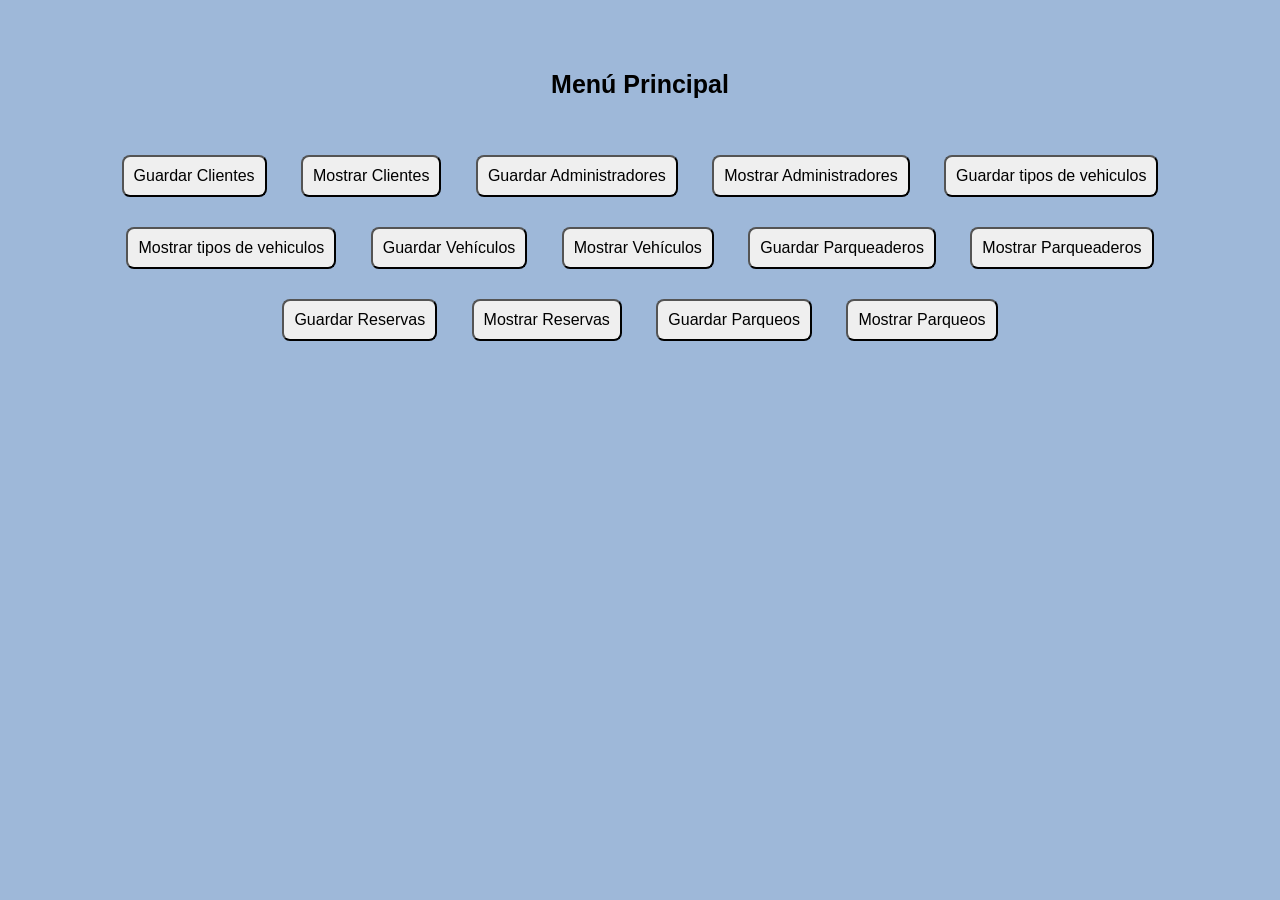
==== index.html @ 77a6e1b8 "first commit" ====
<!DOCTYPE html>
<html lang="es">
<head>
    <meta charset="UTF-8">
    <meta name="viewport" content="width=device-width, initial-scale=1.0">
    <title>Inicio</title>
    <style>
        body {
            font-family: Arial, sans-serif;
            text-align: center;
            margin: 50px;
            background-color: #9EB8D9;
        }

        button {
            padding: 10px;
            margin: 15px;
            font-size: 16px;
            border-radius: 8px;
        }
        button:hover{
            color:blueviolet;
        }

        h2{
            font-size: 25px;
            padding: 20px;
        }
    </style>
</head>
<body>

<h2>Menú Principal</h2>

<!-- Botones -->
<button onclick="window.location.href='./views/registrarClientes.html'">Guardar Clientes</button>
<button onclick="window.location.href='./views/mostrarClientes.php'">Mostrar Clientes</button>
<button onclick="window.location.href='./views/registrarAdministradores.html'">Guardar Administradores</button>
<button onclick="window.location.href='./views/mostrarAdministradores.php'">Mostrar Administradores</button>
<button onclick="window.location.href='./views/registrarTipoVehiculos.html'">Guardar tipos de vehiculos</button>
<button onclick="window.location.href='./views/mostrarTipoVehiculos.php'">Mostrar tipos de vehiculos</button>
<button onclick="window.location.href='./views/registrarVehiculos.php'">Guardar Vehículos</button>
<button onclick="window.location.href='./views/mostrarVehiculos.php'">Mostrar Vehículos</button>
<button onclick="window.location.href='./views/registrarParqueaderos.php'">Guardar Parqueaderos</button>
<button onclick="window.location.href='./views/mostrarParqueaderos.php'">Mostrar Parqueaderos</button>
<button onclick="window.location.href='./views/registrarReservas.php'">Guardar Reservas</button>
<button onclick="window.location.href='./views/mostrarReservas.php'">Mostrar Reservas</button>
<button onclick="window.location.href='./views/registrarParqueos.php'">Guardar Parqueos</button>
<button onclick="window.location.href='./views/mostrarParqueos.php'">Mostrar Parqueos</button>

</body>
</html>
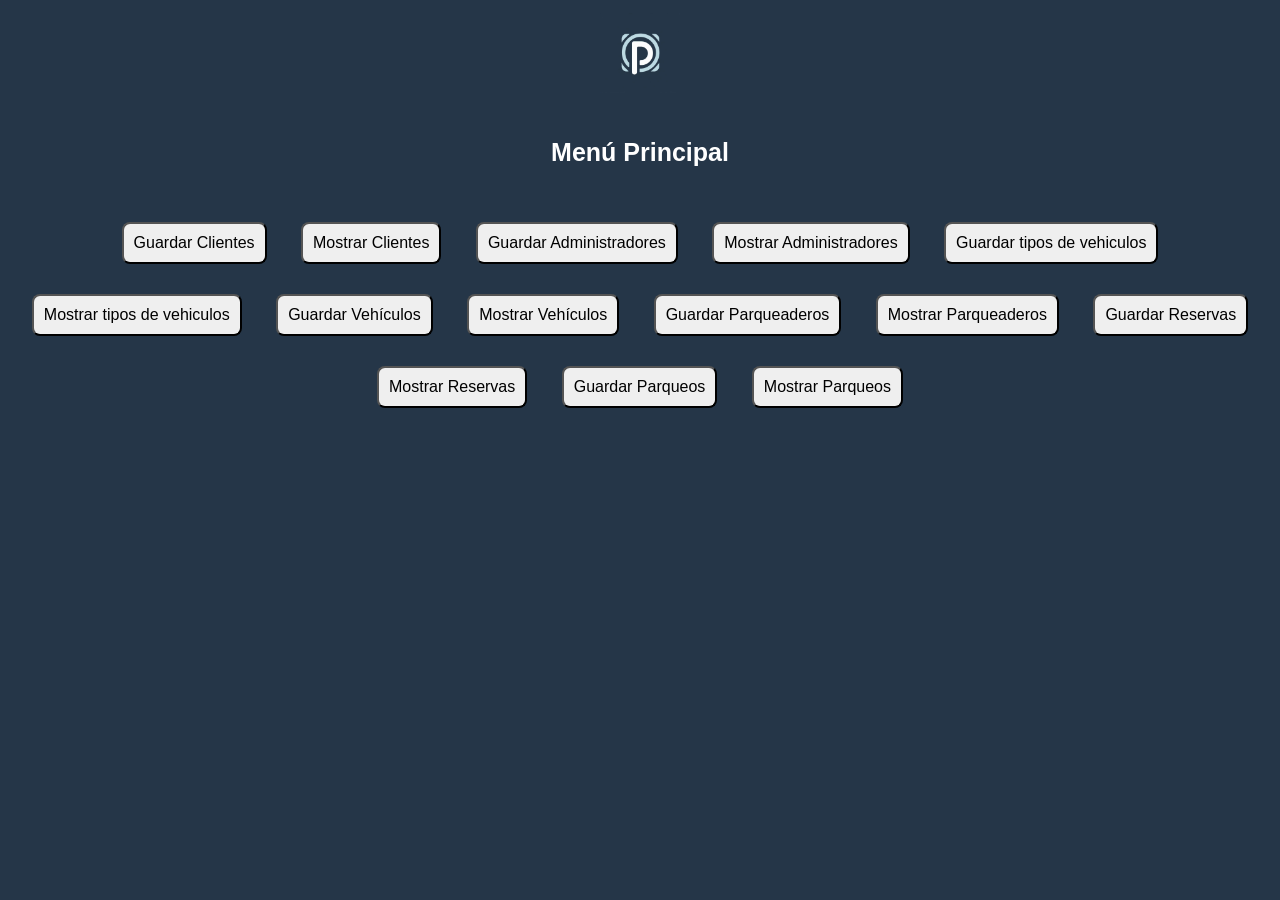
==== commit 8539b798: "Second" ====
--- a/index.html
+++ b/index.html
@@ -4,12 +4,23 @@
     <meta charset="UTF-8">
     <meta name="viewport" content="width=device-width, initial-scale=1.0">
     <title>Inicio</title>
+
+    <nav class="navbar bg-body-tertiary">
+        <div class="container-fluid" id="logo">
+          <a class="navbar-brand" href="#">
+            <img src="./assets/dist/_f1f61e25-032e-4d2d-8b05-1c50aefa8069.jfif" alt="Logo" width="80" height="80" >
+          </a>
+        </div>
+      </nav>
+
     <style>
+
         body {
             font-family: Arial, sans-serif;
             text-align: center;
-            margin: 50px;
-            background-color: #9EB8D9;
+            margin: 1%;
+            background-color: #253648;
+            justify-content: flex-end;
         }
 
         button {
@@ -25,6 +36,8 @@
         h2{
             font-size: 25px;
             padding: 20px;
+            color: white;
+            justify-content: flex-end;
         }
     </style>
 </head>
@@ -48,5 +61,7 @@
 <button onclick="window.location.href='./views/registrarParqueos.php'">Guardar Parqueos</button>
 <button onclick="window.location.href='./views/mostrarParqueos.php'">Mostrar Parqueos</button>
 
+<script src="https://cdn.jsdelivr.net/npm/@popperjs/core@2.11.8/dist/umd/popper.min.js" integrity="sha384-I7E8VVD/ismYTF4hNIPjVp/Zjvgyol6VFvRkX/vR+Vc4jQkC+hVqc2pM8ODewa9r" crossorigin="anonymous"></script>
+<script src="https://cdn.jsdelivr.net/npm/bootstrap@5.3.2/dist/js/bootstrap.min.js" integrity="sha384-BBtl+eGJRgqQAUMxJ7pMwbEyER4l1g+O15P+16Ep7Q9Q+zqX6gSbd85u4mG4QzX+" crossorigin="anonymous"></script>
 </body>
 </html>
